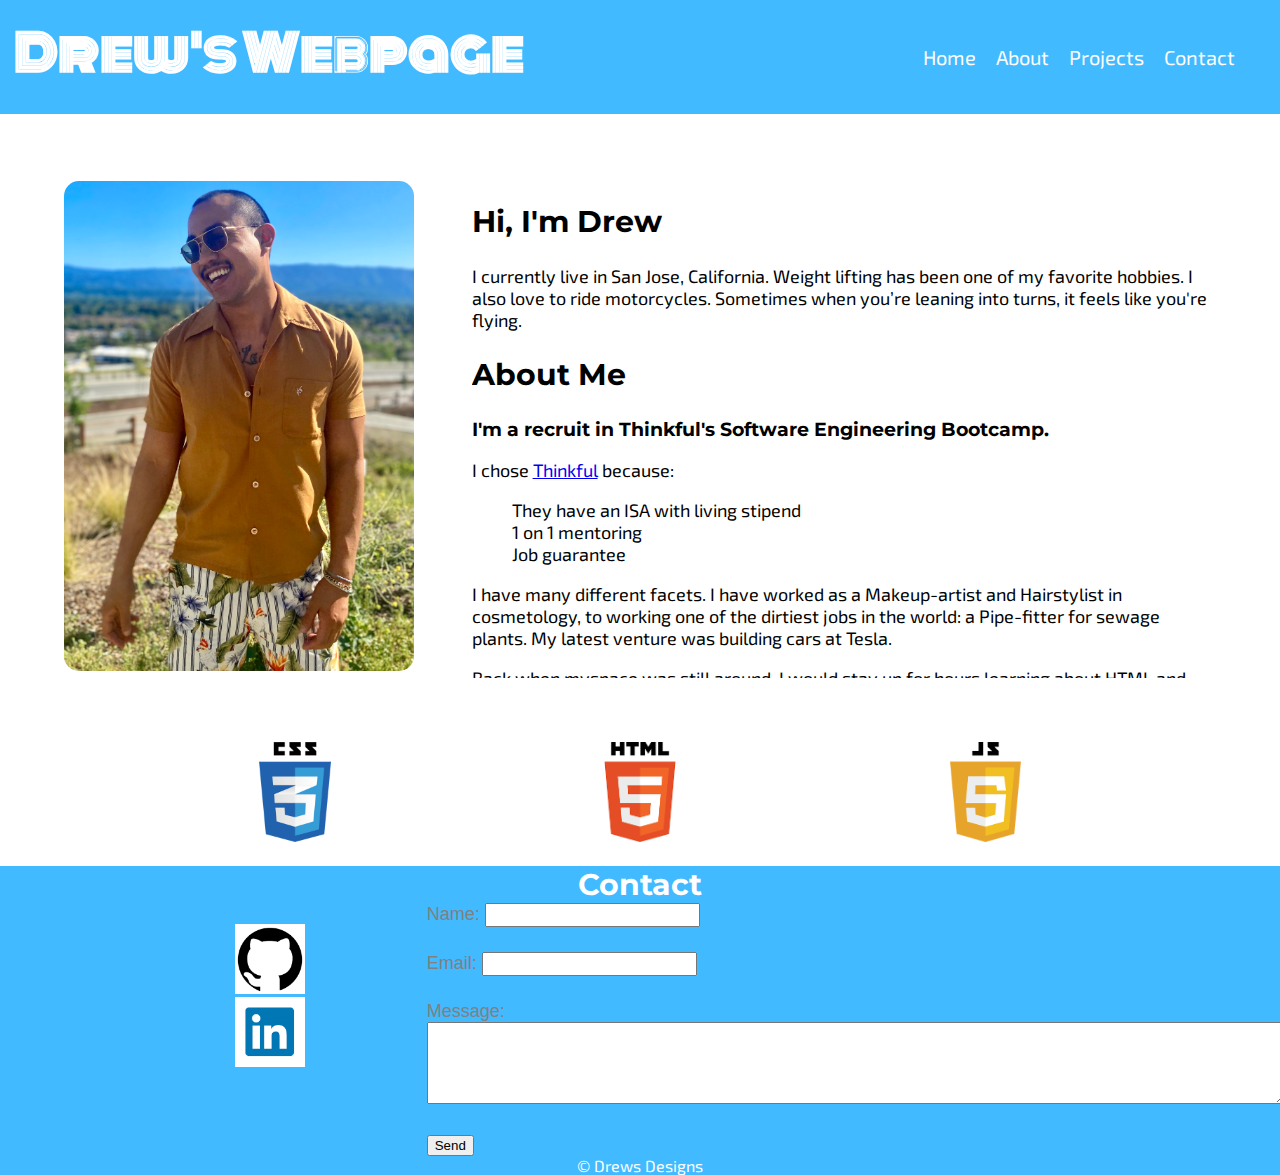
==== index.html @ 7d8355bc "initial commit" ====
<!DOCTYPE html>
<html lang="en">

<head>
    <meta charset="utf-8">
    <meta name="viewport" content="width=device-width">
    <title>Drew | Thinkful</title>
    <link href="style.css" rel="stylesheet" type="text/css" />
</head>

<body>

    <!--Logo-->

    <header>
        <h1>Drew's Webpage</h1>
        <nav>
            <div id="menu">
                <ul>
                    <li><a href="#home">Home</a></li>
                    <li><a href="#about">About</a></li>
                    <li><a href="#projects">Projects</a></li>
                    <li><a href="#contact">Contact</a></li>
                </ul>
            </div>
        </nav>
    </header>

    <main>
        <section class="about">

            <div class="item1">
                <img src="images/IMG_0970.jpeg" class="imgsize" alt="profile picture">
            </div>

            <div class="item2 overflow ">
                <div id="about">
                    <h2>Hi, I'm Drew</h2>
                    <p>I currently live in San Jose, California.
                        Weight lifting has been one of my favorite hobbies.
                        I also love to ride motorcycles. Sometimes when you’re leaning into turns, it feels like
                        you're flying.</p>

                    <h2>About Me</h2>
                    <h3>I'm a recruit in Thinkful's Software Engineering Bootcamp.</h3>
                    <p>I chose <a href="https://www.thinkful.com" target="_blank">Thinkful</a> because:</p>
                    <ul>
                        <li>They have an ISA with living stipend</li>
                        <li>1 on 1 mentoring</li>
                        <li>Job guarantee</li>
                    </ul>
                    <p>I have many different facets. I have worked as a Makeup-artist and Hairstylist in
                        cosmetology, to
                        working one of the dirtiest jobs in the world: a Pipe-fitter for sewage plants. My latest
                        venture
                        was building cars at Tesla.</p>
                    <p>Back when myspace was still around, I would stay up for hours learning about HTML and
                        designing
                        my
                        page. I think its fun. Time flies when you’re having fun. </p>
                    <p>There's unlimited amount of documentation and resources on how to solve a problem. You can
                        solve
                        anything if you just know where to look. The best way is working in a team. They can see
                        things
                        from
                        a different perspective, and maybe see things that you may have over looked. When working in
                        a
                        team,
                        communication is key to getting the job done efficiently. I would like my future endeavors
                        to be
                        part of a team.</p>
                </div>
            </div>

        </section>


       
            <div class="languages">
                <div class=""><img src="images/css.png" alt="css"></div>
                <div class=""><img src="images/html.png" alt="html"></div>
                <div class=""><img src="images/js.png" alt="javascript"></div>
            </div>



        <!-- contact added linkedin profile-->

        <section class="contact" id="contact">
            <div>
                <h2>Contact</h2>
            </div>
            <div class="contactbox">
                <div class="links">
                    <ol>
                        <li><a href="https://github.com/andrewvdelarosa" target="_blank"><img
                                    src="images/github.png" alt="github"></a></li>
                        <li><a href="https://www.linkedin.com/in/andrew-dela-rosa-37aa7013a/" target="_blank"><img
                                    src="images/Unknown.png" alt="linkedin"></a></li>
                    </ol>
                </div>

                <div class="contactform">
                    <form action="https://formspree.io/mqkyngvn" method="POST">
                        
                           
                            <label for="name">
                                Name:
                                <input id="name" type="text" name="name">
                            </label>


                            <label for="email">
                                Email:
                                <input id="email" type="text" name="_replyto">
                            </label>
                        
                        <label for="message">
                        Message:
                        <textarea id="message" name="message"></textarea></label>
                        
                        <button type="submit">Send</button>
                    </form>
                </div>
            </div>
            <div class="center">&copy; Drews Designs</div>
        </section>
    </main>

    <!--Copyright-->

</body>

</html>
---- style.css ----
/*fonts imported from google.com*/
@import url('https://fonts.googleapis.com/css2?family=Josefin+Sans&display=swap');
@import url('https://fonts.googleapis.com/css2?family=Monoton&display=swap');
@import url('https://fonts.googleapis.com/css2?family=Montserrat:wght@100&display=swap');
@import url('https://fonts.googleapis.com/css2?family=Exo+2:wght@100&display=swap');


body, html{
    height: 100%;
    margin:0;
    padding: 0;
    width: 100%;
}

/* ----- Header ------*/

header{
    background-color: #42BAFF;
    margin-bottom: .5%;
}

header h1{
	font-size: 50px;
	font-family: monoton;
	color: white;
	text-align: center;
    margin: 0;
    
}

header nav{
    display: flex;
    justify-content: center;
}

header nav ul{
    font-family: 'Exo 2', sans-serif;
    font-size: 20px;
    display: flex;
    padding-left: 0;
    list-style: none;

}

header nav ul li a{
    color: white;
    text-decoration: none;
    margin: 0 20px 0 0;

}

header nav ul li :last-child a{
    margin-right: 0;
}




/*---------- main fonts ------------*/

main h1, h2{
    font-size: 30px;
    font-family: 'montserrat', sans-serif; 
    }
    
main h3{
    font-size: 20;
    font-family: 'montserrat', sans-serif;
}

main p{
    font-size: 18px;
    font-family: 'Exo 2', sans-serif;
}

/*--------- list fonts --------*/
.about{
    margin: 5%;
}

.about ul li{
    font-size: 18px ;
    font-family: 'Exo 2', sans-serif;
}

.about ol li{
    font-size: 18px;
    font-family: 'Exo 2', sans-serif;
    list-style: none;
}

.imgsize{
    width: 100%;
    border-radius: 15px;
}
.languages{
    display: flex;
    justify-content: space-evenly;
} 
   
.languages img{
    max-height: 100px; 
    margin-bottom: 20px;

}
/* contact section  */

.contact{
    background-color: #42BAFF;
    color: white;
    font-family: 'Exo 2', sans-serif;    
}

.contact h2{
    text-align: center;
    margin: 0;
}
.contactbox{
    display: flex;
    /* flex-wrap: nowrap; */
    justify-content: space-evenly;
}
.links{
    flex: 1;
}

.links ol{
   padding: 5%; 
}
.links img{
    max-width: 70px;
}

.contactbox ol, li{
    list-style: none;
    
}
.contactform{
    flex: 2;
}

form label {
    display: block;
    font-size: 18px;
    margin-bottom: 5px;
    color: gray;
    font-family: arial;
  }

  form input[type=text] {
    color: #000;
    font-size: 16px;
    margin-bottom: 20px;
  }

  form input[type=text]#zip {
    width: 51px;
  }

  form textarea {
    height: 4.75rem;
    width: 100%;
    color: #000;
    font-size: 16px;
    margin-bottom: 20px;
  }
.center{
    text-align: center;
}



 

@media all and (min-width:600px) {

    header{
        display: flex;
        justify-content: space-between;
        padding: 0;

    }
	header h1{
        margin: 14px;
        padding-top: 0;
    }
    
	header nav{
        margin: 25px;
	}
	
	header nav ul li a:hover{

        color: #4D6966;
    }
    
    header nav ul li :last-child a{
        margin-left: 25px;
    }

 
 
    .item1{
        flex: 1;
        min-width: 350px;
        
        
    }

    .item2 {
        flex: 3;
        margin-left: 5%;  
        width: 100%;
        min-width: 200px;
        height: 500px;
        overflow: scroll;
        
    }
 
    .languages{
        justify-content: space-evenly;
    }



    .about{
        display: flex;
        align-items:center ;
        
    } 

   

    .contact{
        width: 100%;
        background-color: #42BAFF;
        color: white;
    }
       
    .links ol{
        margin: 0 50%; 
     }
    
}
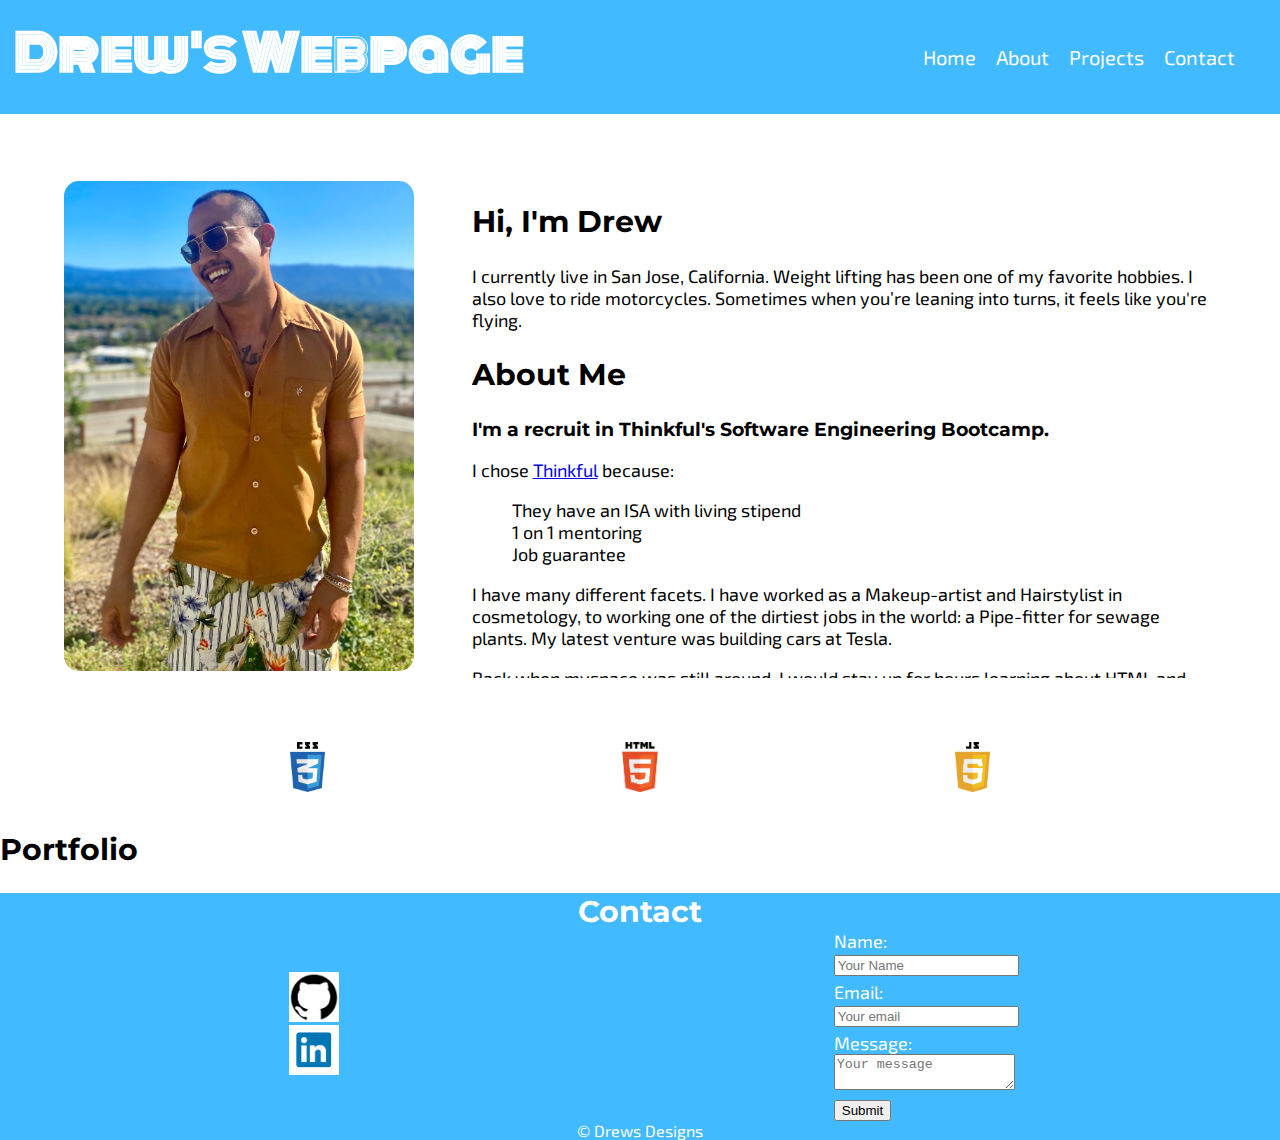
==== commit bc844e88: "updated" ====
--- a/index.html
+++ b/index.html
@@ -75,12 +75,16 @@
         </section>
 
 
-       
-            <div class="languages">
-                <div class=""><img src="images/css.png" alt="css"></div>
-                <div class=""><img src="images/html.png" alt="html"></div>
-                <div class=""><img src="images/js.png" alt="javascript"></div>
-            </div>
+
+        <div class="languages">
+            <div class=""><img src="images/css.png" alt="css"></div>
+            <div class=""><img src="images/html.png" alt="html"></div>
+            <div class=""><img src="images/js.png" alt="javascript"></div>
+        </div>
+
+        <section>
+            <h2>Portfolio</h2>
+        </section>
 
 
 
@@ -93,33 +97,33 @@
             <div class="contactbox">
                 <div class="links">
                     <ol>
-                        <li><a href="https://github.com/andrewvdelarosa" target="_blank"><img
-                                    src="images/github.png" alt="github"></a></li>
+                        <li><a href="https://github.com/andrewvdelarosa" target="_blank"><img src="images/github.png"
+                                    alt="github"></a></li>
                         <li><a href="https://www.linkedin.com/in/andrew-dela-rosa-37aa7013a/" target="_blank"><img
                                     src="images/Unknown.png" alt="linkedin"></a></li>
                     </ol>
                 </div>
 
+    
+
                 <div class="contactform">
+                    
                     <form action="https://formspree.io/mqkyngvn" method="POST">
-                        
+                       
                            
-                            <label for="name">
-                                Name:
-                                <input id="name" type="text" name="name">
-                            </label>
+                        <label for="name">Name:<br>
+                            <input id="name" type="text" name="name" placeholder="Your Name" required>
+                        </label>
 
+                        <label for="email">Email:<br>
+                            <input id="email" type="email" name="_replyto" placeholder="Your email" required>
+                        </label>
 
-                            <label for="email">
-                                Email:
-                                <input id="email" type="text" name="_replyto">
-                            </label>
-                        
-                        <label for="message">
-                        Message:
-                        <textarea id="message" name="message"></textarea></label>
-                        
-                        <button type="submit">Send</button>
+                        <label for="message">Message:<br>
+                            
+                            <textarea id="message" type="text" name="message" placeholder="Your message" required></textarea>
+                        </label>
+                        <input type="submit" value="Submit">
                     </form>
                 </div>
             </div>
--- a/style.css
+++ b/style.css
@@ -99,8 +99,8 @@
 } 
    
 .languages img{
-    max-height: 100px; 
-    margin-bottom: 20px;
+    max-height: 50px; 
+    margin-bottom: 10px;
 
 }
 /* contact section  */
@@ -117,53 +117,37 @@
 }
 .contactbox{
     display: flex;
-    /* flex-wrap: nowrap; */
-    justify-content: space-evenly;
+    justify-content: space-around;
+    align-items: center;
 }
 .links{
-    flex: 1;
+   
+}
+.contactform{
+   
 }
 
 .links ol{
    padding: 5%; 
 }
 .links img{
-    max-width: 70px;
+    max-width: 50px;
 }
 
 .contactbox ol, li{
     list-style: none;
     
 }
-.contactform{
-    flex: 2;
-}
+
 
 form label {
     display: block;
     font-size: 18px;
     margin-bottom: 5px;
-    color: gray;
-    font-family: arial;
+    color: white;
+    font-family: 'Exo 2', sans-serif;
   }
 
-  form input[type=text] {
-    color: #000;
-    font-size: 16px;
-    margin-bottom: 20px;
-  }
-
-  form input[type=text]#zip {
-    width: 51px;
-  }
-
-  form textarea {
-    height: 4.75rem;
-    width: 100%;
-    color: #000;
-    font-size: 16px;
-    margin-bottom: 20px;
-  }
 .center{
     text-align: center;
 }
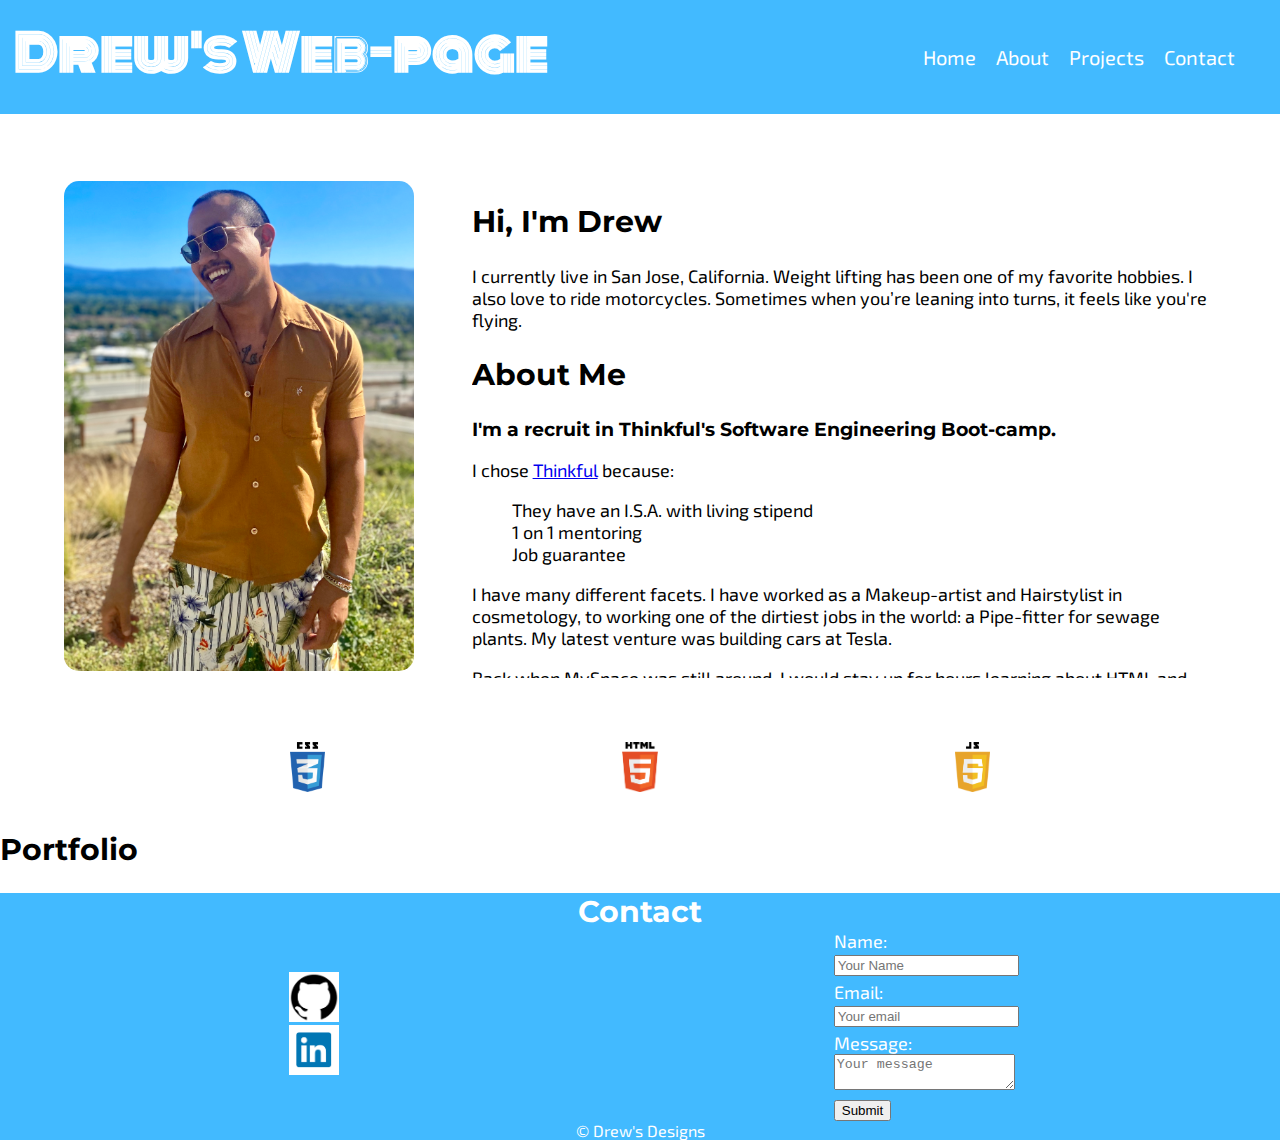
==== commit 61db9421: "Update index.html" ====
--- a/index.html
+++ b/index.html
@@ -13,7 +13,7 @@
     <!--Logo-->
 
     <header>
-        <h1>Drew's Webpage</h1>
+        <h1>Drew's Web-page</h1>
         <nav>
             <div id="menu">
                 <ul>
@@ -42,10 +42,10 @@
                         you're flying.</p>
 
                     <h2>About Me</h2>
-                    <h3>I'm a recruit in Thinkful's Software Engineering Bootcamp.</h3>
+                    <h3>I'm a recruit in Thinkful's Software Engineering Boot-camp.</h3>
                     <p>I chose <a href="https://www.thinkful.com" target="_blank">Thinkful</a> because:</p>
                     <ul>
-                        <li>They have an ISA with living stipend</li>
+                        <li>They have an I.S.A. with living stipend</li>
                         <li>1 on 1 mentoring</li>
                         <li>Job guarantee</li>
                     </ul>
@@ -54,7 +54,7 @@
                         working one of the dirtiest jobs in the world: a Pipe-fitter for sewage plants. My latest
                         venture
                         was building cars at Tesla.</p>
-                    <p>Back when myspace was still around, I would stay up for hours learning about HTML and
+                    <p>Back when MySpace was still around, I would stay up for hours learning about HTML and
                         designing
                         my
                         page. I think its fun. Time flies when you’re having fun. </p>
@@ -77,9 +77,9 @@
 
 
         <div class="languages">
-            <div class=""><img src="images/css.png" alt="css"></div>
+            <div class=""><img src="images/css.png" alt="CSS"></div>
             <div class=""><img src="images/html.png" alt="html"></div>
-            <div class=""><img src="images/js.png" alt="javascript"></div>
+            <div class=""><img src="images/js.png" alt="JavaScript"></div>
         </div>
 
         <section>
@@ -98,9 +98,9 @@
                 <div class="links">
                     <ol>
                         <li><a href="https://github.com/andrewvdelarosa" target="_blank"><img src="images/github.png"
-                                    alt="github"></a></li>
+                                    alt="GitHub"></a></li>
                         <li><a href="https://www.linkedin.com/in/andrew-dela-rosa-37aa7013a/" target="_blank"><img
-                                    src="images/Unknown.png" alt="linkedin"></a></li>
+                                    src="images/Unknown.png" alt="Linked-in"></a></li>
                     </ol>
                 </div>
 
@@ -127,7 +127,7 @@
                     </form>
                 </div>
             </div>
-            <div class="center">&copy; Drews Designs</div>
+            <div class="center">&copy; Drew's Designs</div>
         </section>
     </main>
 
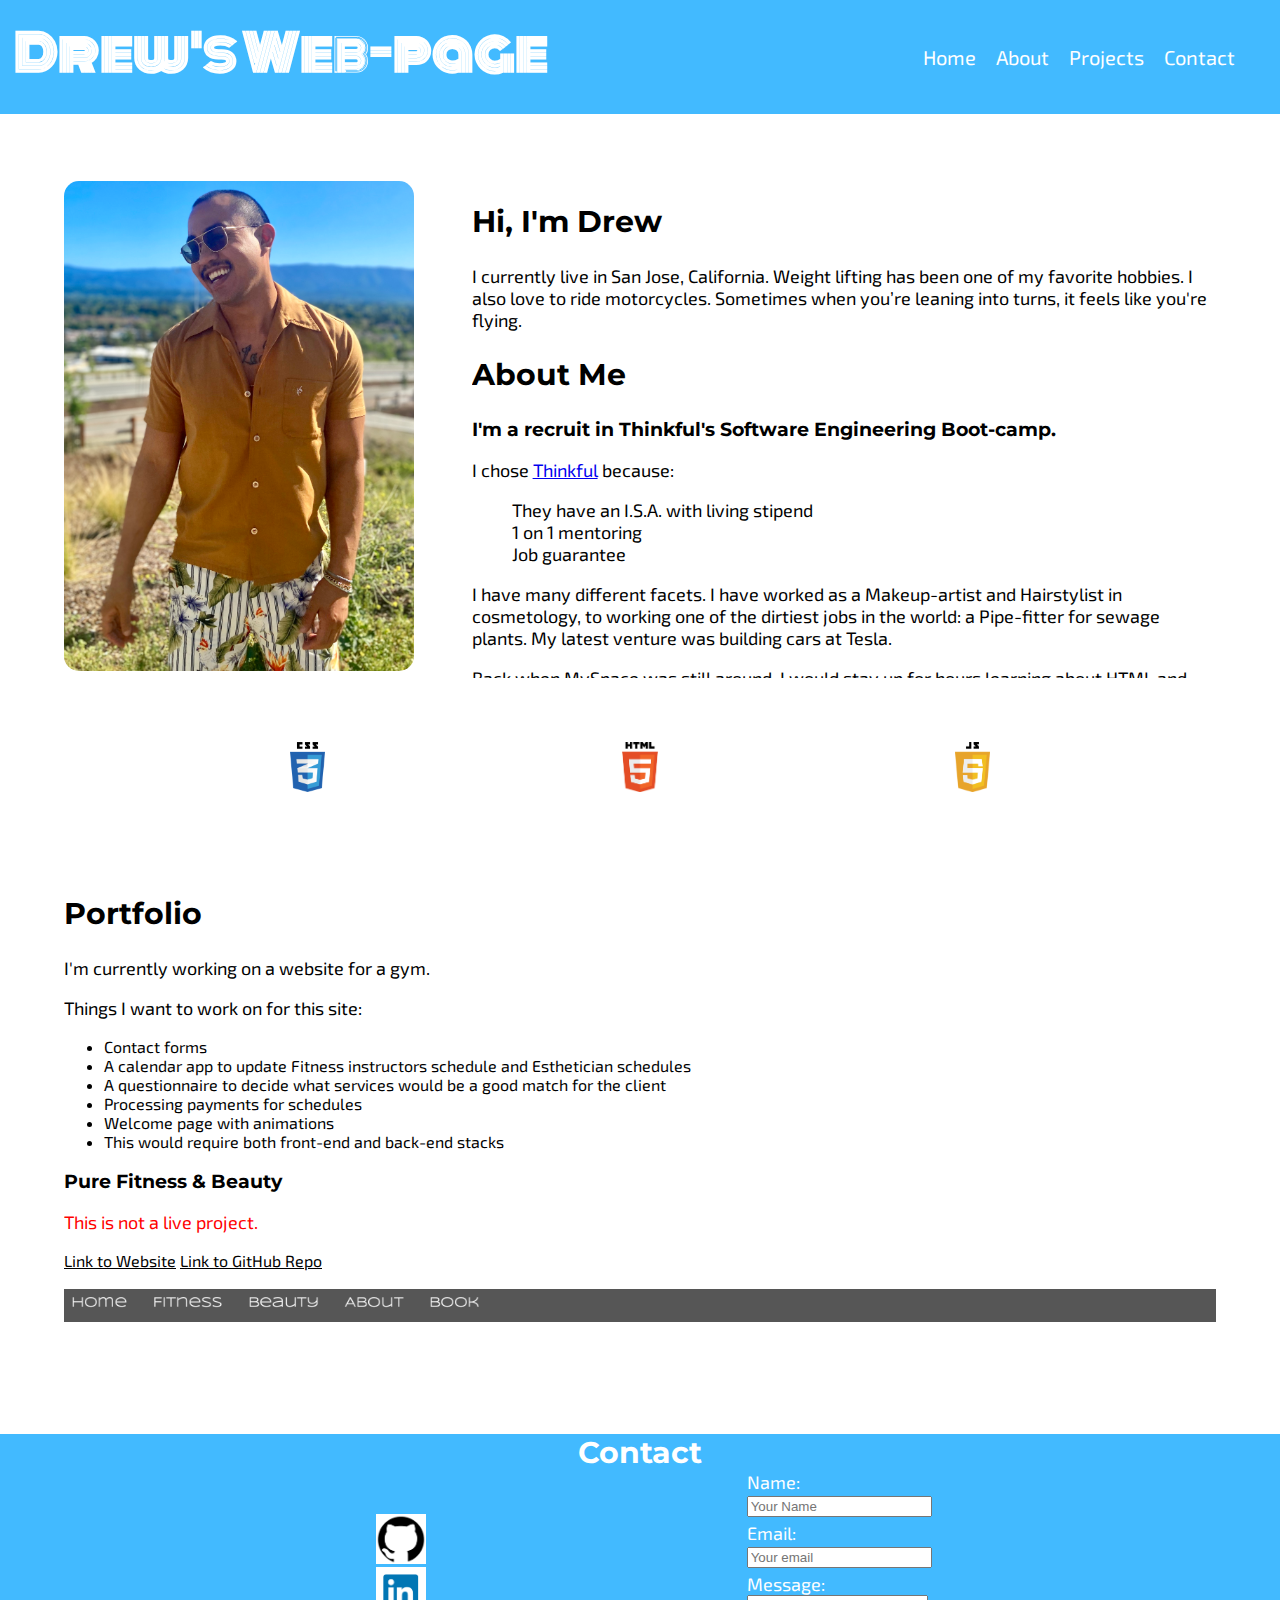
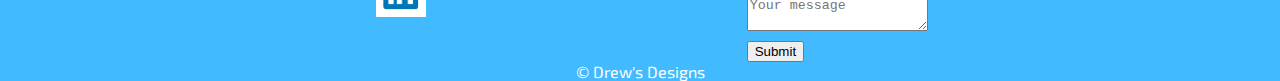
==== commit 5521cd7b: "favicon, projects, github link placeholders" ====
--- a/index.html
+++ b/index.html
@@ -58,7 +58,7 @@
                         designing
                         my
                         page. I think its fun. Time flies when you’re having fun. </p>
-                    <p>There's unlimited amount of documentation and resources on how to solve a problem. You can
+                    <p> There's unlimited amount of documentation and resources on how to solve a problem. You can
                         solve
                         anything if you just know where to look. The best way is working in a team. They can see
                         things
@@ -69,6 +69,7 @@
                         communication is key to getting the job done efficiently. I would like my future endeavors
                         to be
                         part of a team.</p>
+                        <p>I can currently provide web-services including: HTML, CSS and Javascript. Im currently learning back-end development skills.</p>
                 </div>
             </div>
 
@@ -78,12 +79,39 @@
 
         <div class="languages">
             <div class=""><img src="images/css.png" alt="CSS"></div>
-            <div class=""><img src="images/html.png" alt="html"></div>
+            <div class=""><img src="images/html.png" alt="HTML"></div>
             <div class=""><img src="images/js.png" alt="JavaScript"></div>
         </div>
 
         <section>
+            <div id="projects" class="portfolio">
             <h2>Portfolio</h2>
+
+            <div>
+                <p>I'm currently working on a website for a gym.</p>
+                <p>Things I want to work on for this site:</p>
+                <ul>
+                    <li>Contact forms</li>
+                    <li>A calendar app to update Fitness instructors schedule and Esthetician schedules</li>
+                    <li>A questionnaire to decide what services would be a good match for the client</li>
+                    <li>Processing payments for schedules</li>
+                    <li>Welcome page with animations</li>
+                    <li>This would require both front-end and back-end stacks</li>
+                </ul>
+                <h3>Pure Fitness & Beauty </h3>
+                
+                <p style="color: red">This is not a live project.</p>
+                <a href="">Link to Website</a> <a href="">Link to GitHub Repo</a>
+                <br><br>
+
+                <img src="/images/gym.png">
+                <img src="images/gym1.png">
+    
+            </div>
+            <p>
+
+            </p>
+            </div>
         </section>
 
 
--- a/style.css
+++ b/style.css
@@ -117,7 +117,7 @@
 }
 .contactbox{
     display: flex;
-    justify-content: space-around;
+    justify-content: space-evenly;
     align-items: center;
 }
 .links{
@@ -151,7 +151,23 @@
 .center{
     text-align: center;
 }
-
+.portfolio{
+    margin: 5%;
+}
+.portfolio img{
+    width: 100%;
+}
+
+.portfolio li{
+    list-style-type: disc;
+    font-family: 'Exo 2', sans-serif;
+}
+
+.portfolio a{
+    color: black;
+    font-family: 'Exo 2', sans-serif;
+   
+}
 
 
  
@@ -189,6 +205,11 @@
         min-width: 350px;
         
         
+    }
+
+    .portfolio{
+        overflow: scroll;
+        max-height: 500px;
     }
 
     .item2 {
@@ -206,7 +227,6 @@
     }
 
 
-
     .about{
         display: flex;
         align-items:center ;
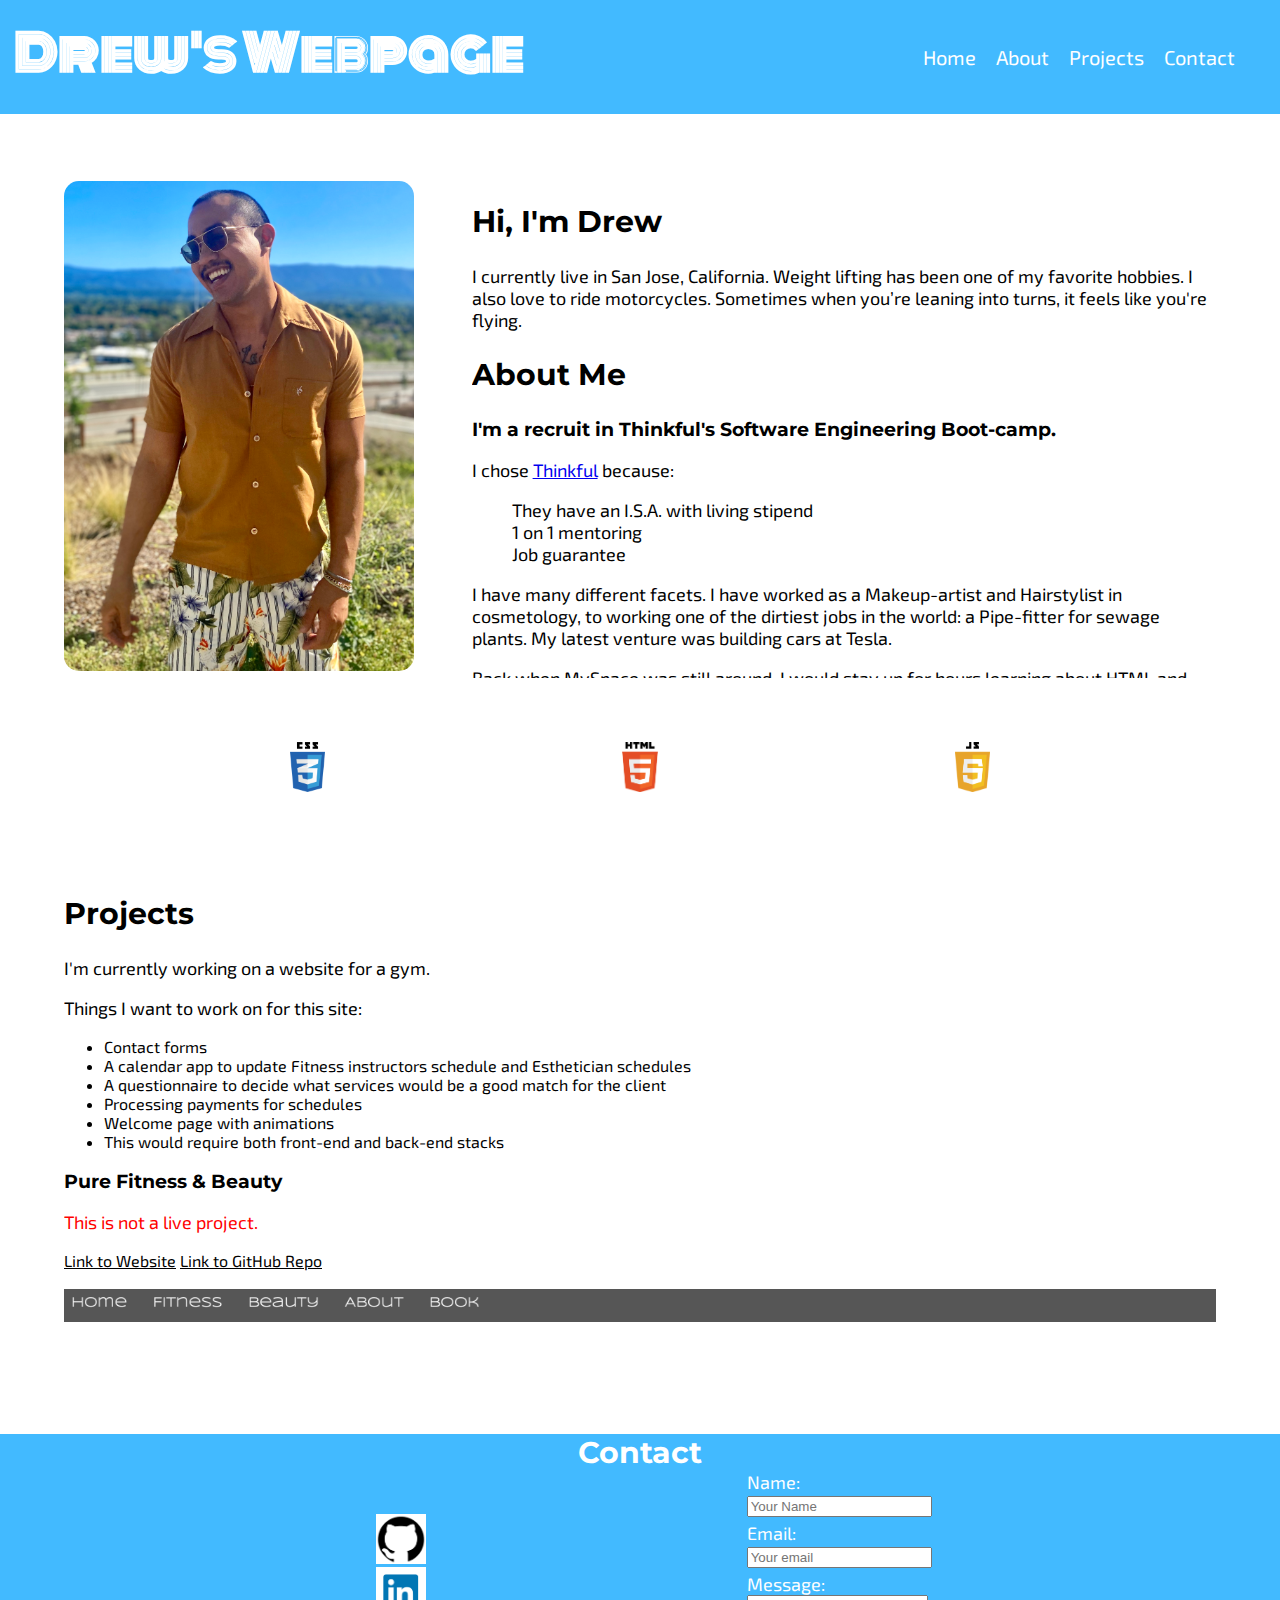
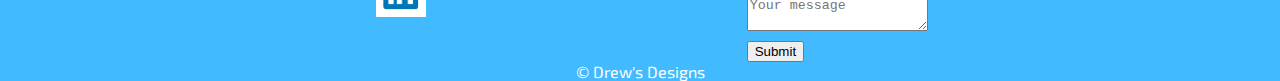
==== commit 10b8bddd: "Update index.html" ====
--- a/index.html
+++ b/index.html
@@ -6,6 +6,7 @@
     <meta name="viewport" content="width=device-width">
     <title>Drew | Thinkful</title>
     <link href="style.css" rel="stylesheet" type="text/css" />
+    <link rel="icon" href="favicon.png">
 </head>
 
 <body>
@@ -13,7 +14,7 @@
     <!--Logo-->
 
     <header>
-        <h1>Drew's Web-page</h1>
+        <h1>Drew's Webpage</h1>
         <nav>
             <div id="menu">
                 <ul>
@@ -85,7 +86,7 @@
 
         <section>
             <div id="projects" class="portfolio">
-            <h2>Portfolio</h2>
+            <h2>Projects</h2>
 
             <div>
                 <p>I'm currently working on a website for a gym.</p>
@@ -104,8 +105,8 @@
                 <a href="">Link to Website</a> <a href="">Link to GitHub Repo</a>
                 <br><br>
 
-                <img src="/images/gym.png">
-                <img src="images/gym1.png">
+                <img src="images/gym.png" alt="Pure Fitness and Beauty">
+                <img src="images/gym1.png" alt="Pure Fitness and Beauty">
     
             </div>
             <p>
@@ -149,7 +150,7 @@
 
                         <label for="message">Message:<br>
                             
-                            <textarea id="message" type="text" name="message" placeholder="Your message" required></textarea>
+                            <textarea id="message" name="message" placeholder="Your message" required></textarea>
                         </label>
                         <input type="submit" value="Submit">
                     </form>
